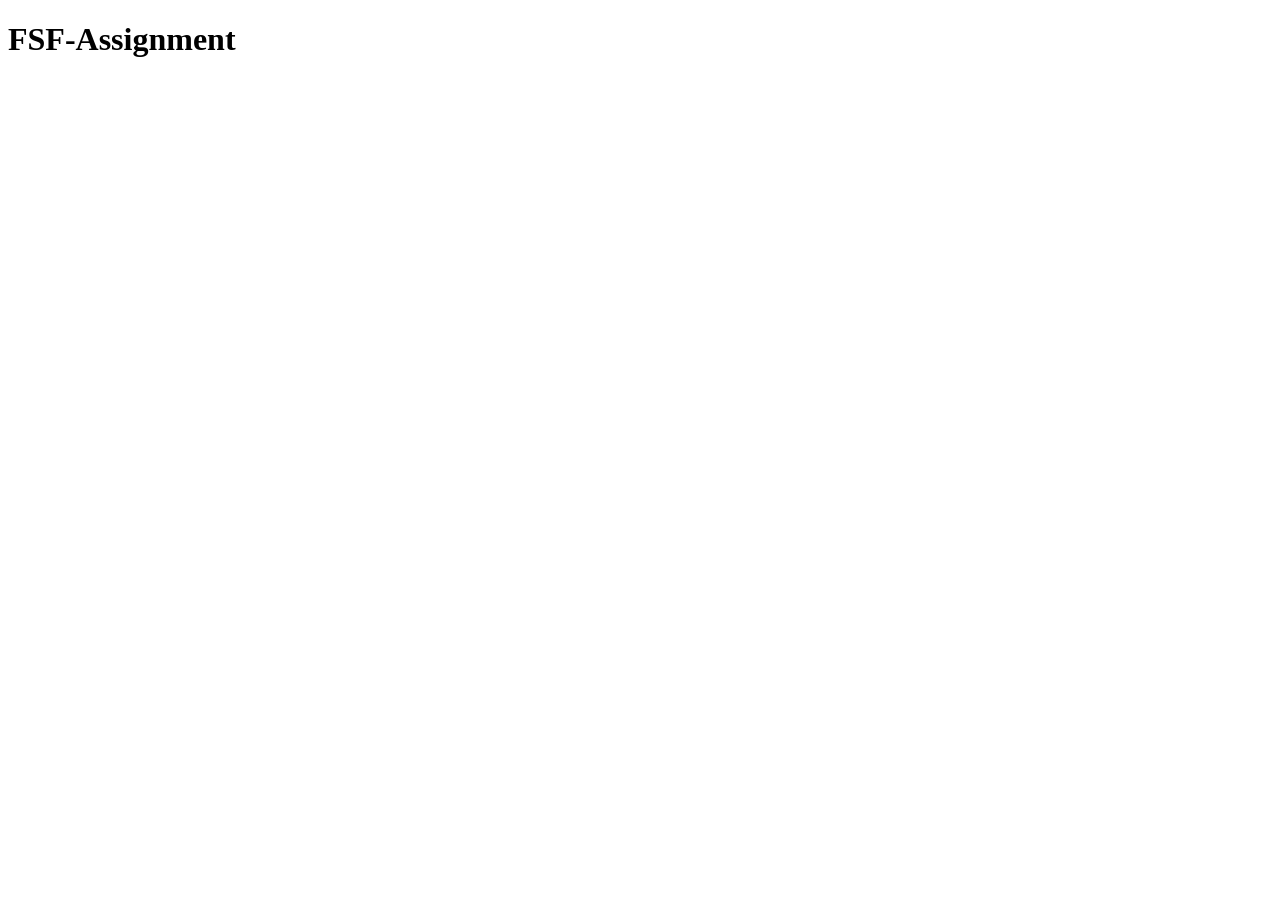
==== index.html @ a8fce8c6 "Create index.html" ====
<!doctype html>
<html lang="en">
  <head>
    <meta charset="UTF-8" />
    <meta name="viewport" content="width=device-width, initial-scale=1.0" />
    <title>Website</title>
    <link rel="stylesheet" href="./css/style.css" /> 
<body>
<h1>FSF-Assignment </h1>
</body>
</html>
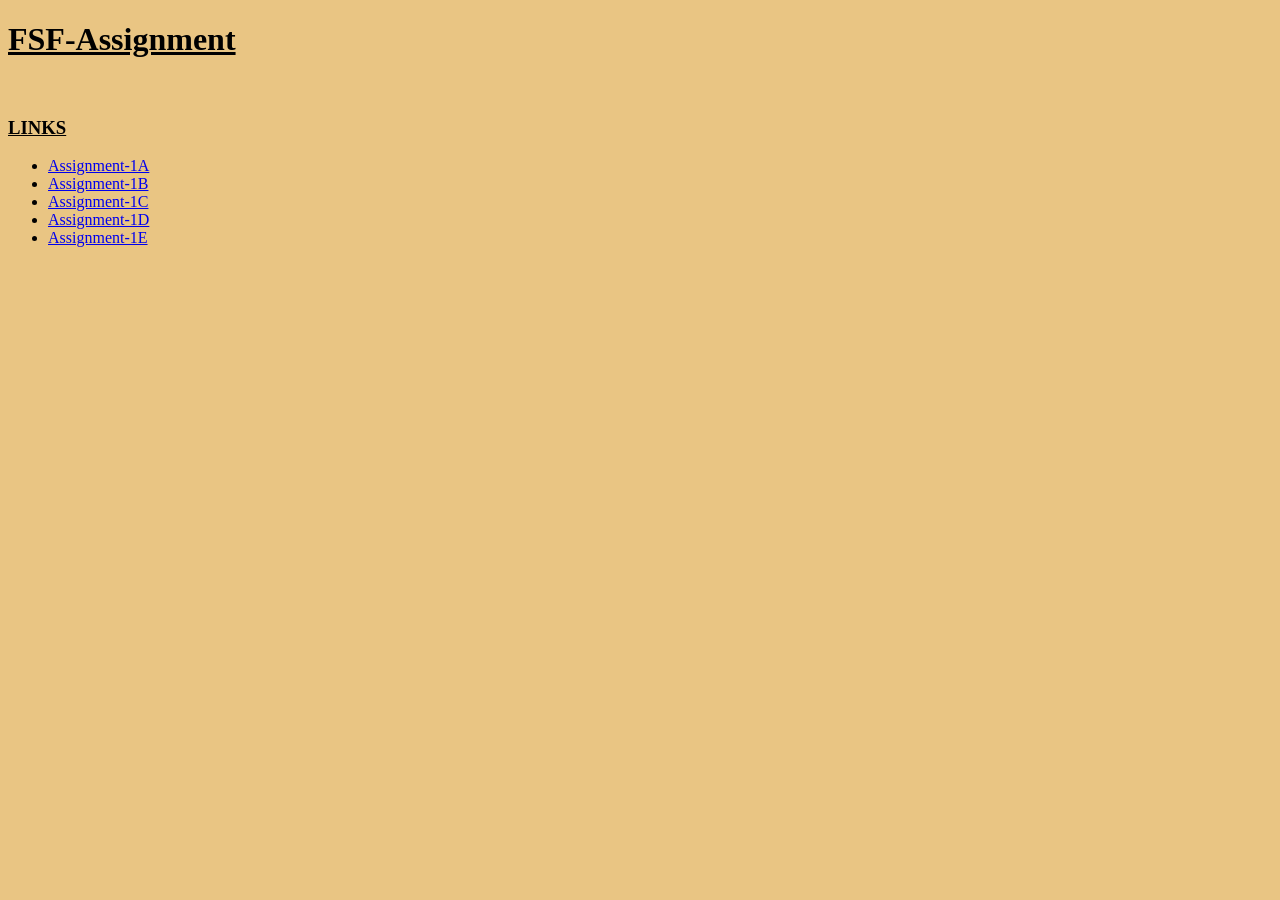
==== commit ec96b6b7: "Update index.html" ====
--- a/index.html
+++ b/index.html
@@ -3,9 +3,23 @@
   <head>
     <meta charset="UTF-8" />
     <meta name="viewport" content="width=device-width, initial-scale=1.0" />
-    <title>Website</title>
-    <link rel="stylesheet" href="./css/style.css" /> 
-<body>
-<h1>FSF-Assignment </h1>
-</body>
+    <title>FSF-Assignment</title>
+  </head>
+
+  <body style="background-color: rgb(233, 197, 131)">
+    <u> 
+      <h1>FSF-Assignment</h1>
+    </u>
+    <br />
+    <u>
+      <h3>LINKS</h3>
+    </u>
+    <ul>
+      <li><a href="Assignment-1A/index.html">Assignment-1A</a></li>
+      <li><a href="Assignment-1B/indx.html">Assignment-1B</a></li>
+      <li><a href="Assigment-1C/index.html">Assignment-1C</a></li>
+      <li><a href="Assignmen-1D/index.html">Assignment-1D</a></li>
+      <li><a href="Assignmen-1E/index.html">Assignment-1E</a></li>
+    </ul>
+  </body>
 </html>
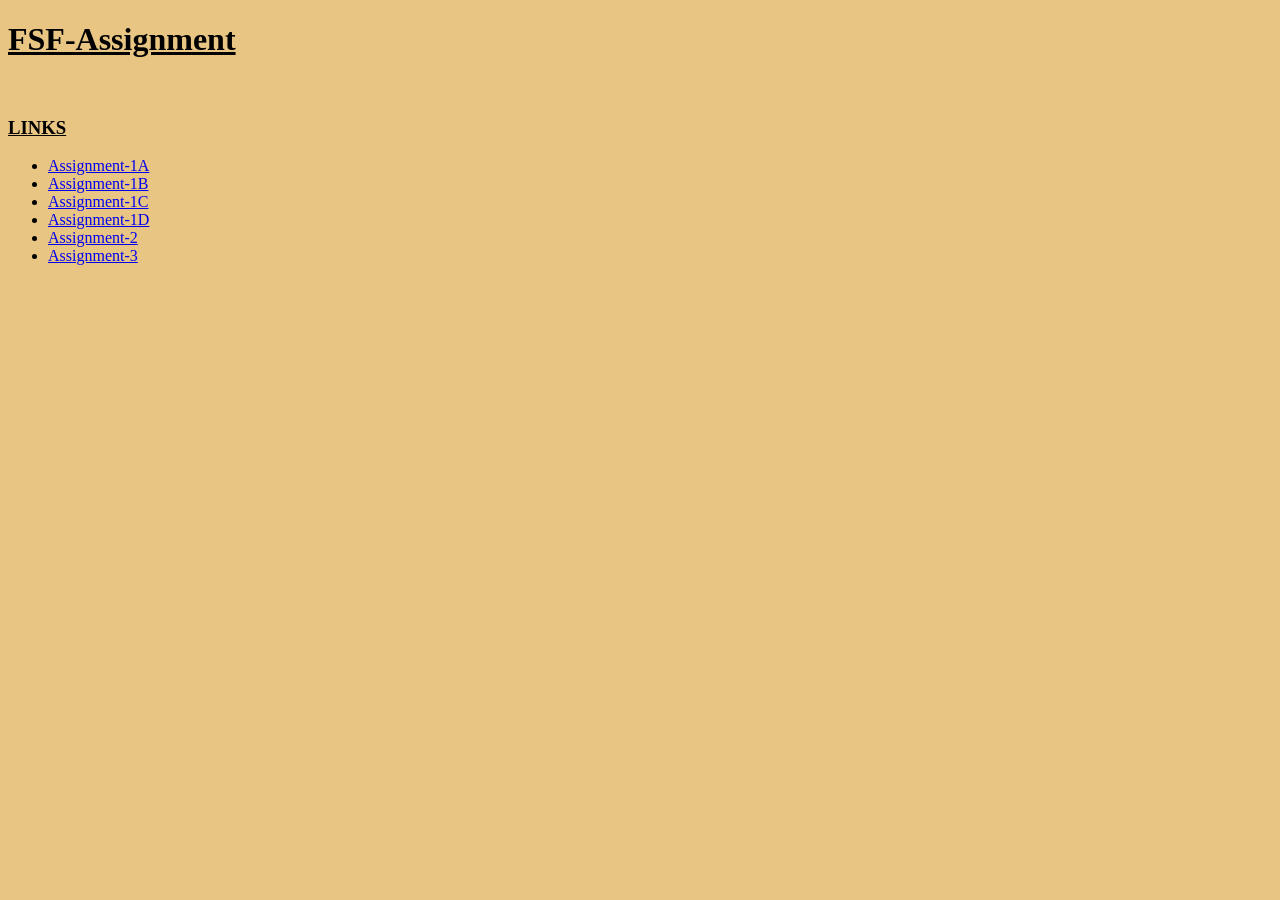
==== commit 62b24d59: "updata  folder name" ====
--- a/index.html
+++ b/index.html
@@ -19,7 +19,8 @@
       <li><a href="Assignment-1B/indx.html">Assignment-1B</a></li>
       <li><a href="Assigment-1C/index.html">Assignment-1C</a></li>
       <li><a href="Assignmen-1D/index.html">Assignment-1D</a></li>
-      <li><a href="Assignmen-1E/index.html">Assignment-1E</a></li>
+      <li><a href="Assignmen-2/index.html">Assignment-2</a></li>
+      <li><a href="Assignmen-3/index.html">Assignment-3</a></li>
     </ul>
   </body>
 </html>
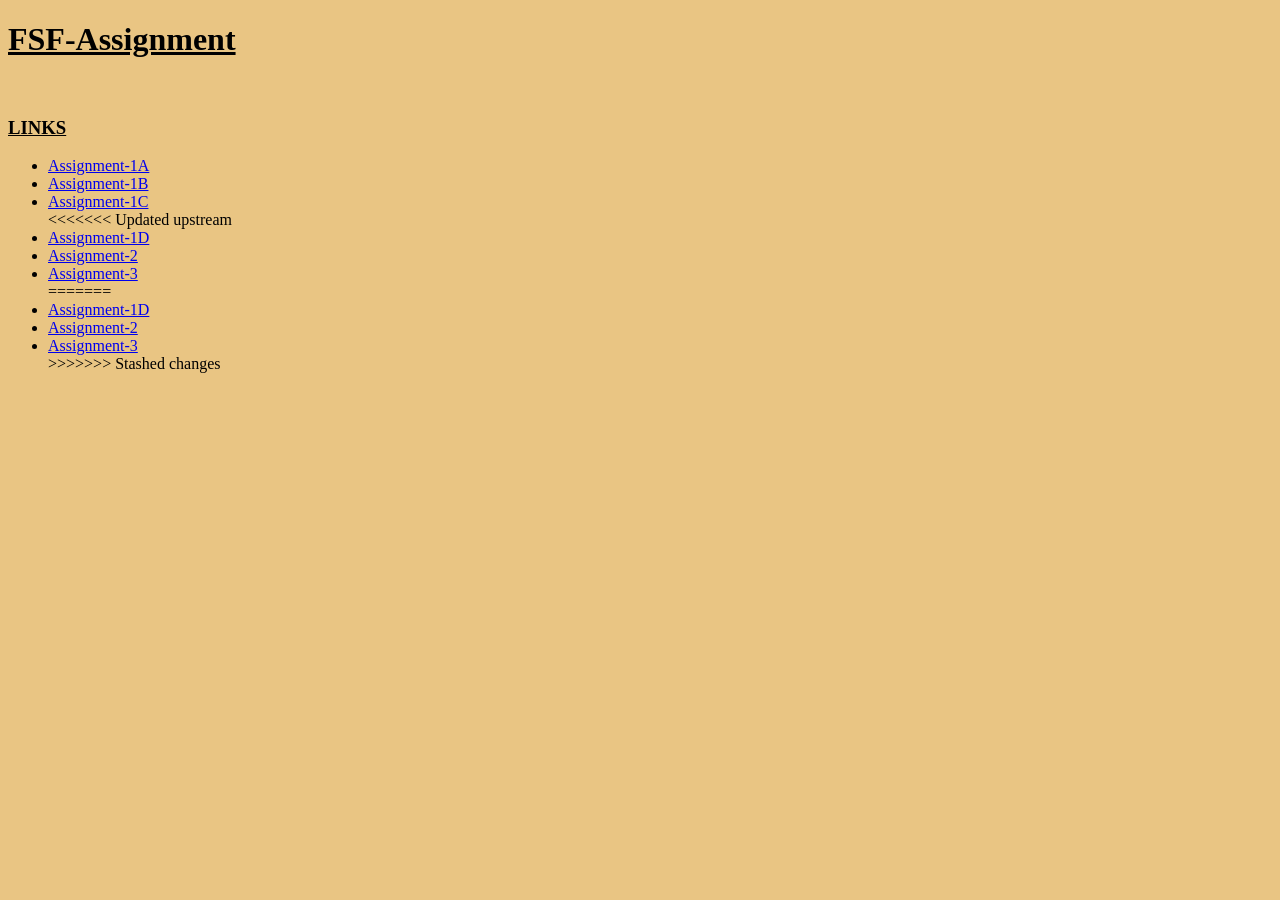
==== commit 49cd022d: "Create autumnBackgroundimage.gif" ====
--- a/index.html
+++ b/index.html
@@ -18,9 +18,15 @@
       <li><a href="Assignment-1A/index.html">Assignment-1A</a></li>
       <li><a href="Assignment-1B/indx.html">Assignment-1B</a></li>
       <li><a href="Assigment-1C/index.html">Assignment-1C</a></li>
+<<<<<<< Updated upstream
+      <li><a href="Assignment-1D/index.html">Assignment-1D</a></li>
+      <li><a href="Assignment-2/index.html">Assignment-2</a></li>
+      <li><a href="Assignment3/index.html">Assignment-3</a></li>
+=======
       <li><a href="Assignmen-1D/index.html">Assignment-1D</a></li>
       <li><a href="Assignmen-2/index.html">Assignment-2</a></li>
-      <li><a href="Assignmen-3/index.html">Assignment-3</a></li>
+      <li><a href="Assignment 3/index.html">Assignment-3</a></li>
+>>>>>>> Stashed changes
     </ul>
   </body>
 </html>
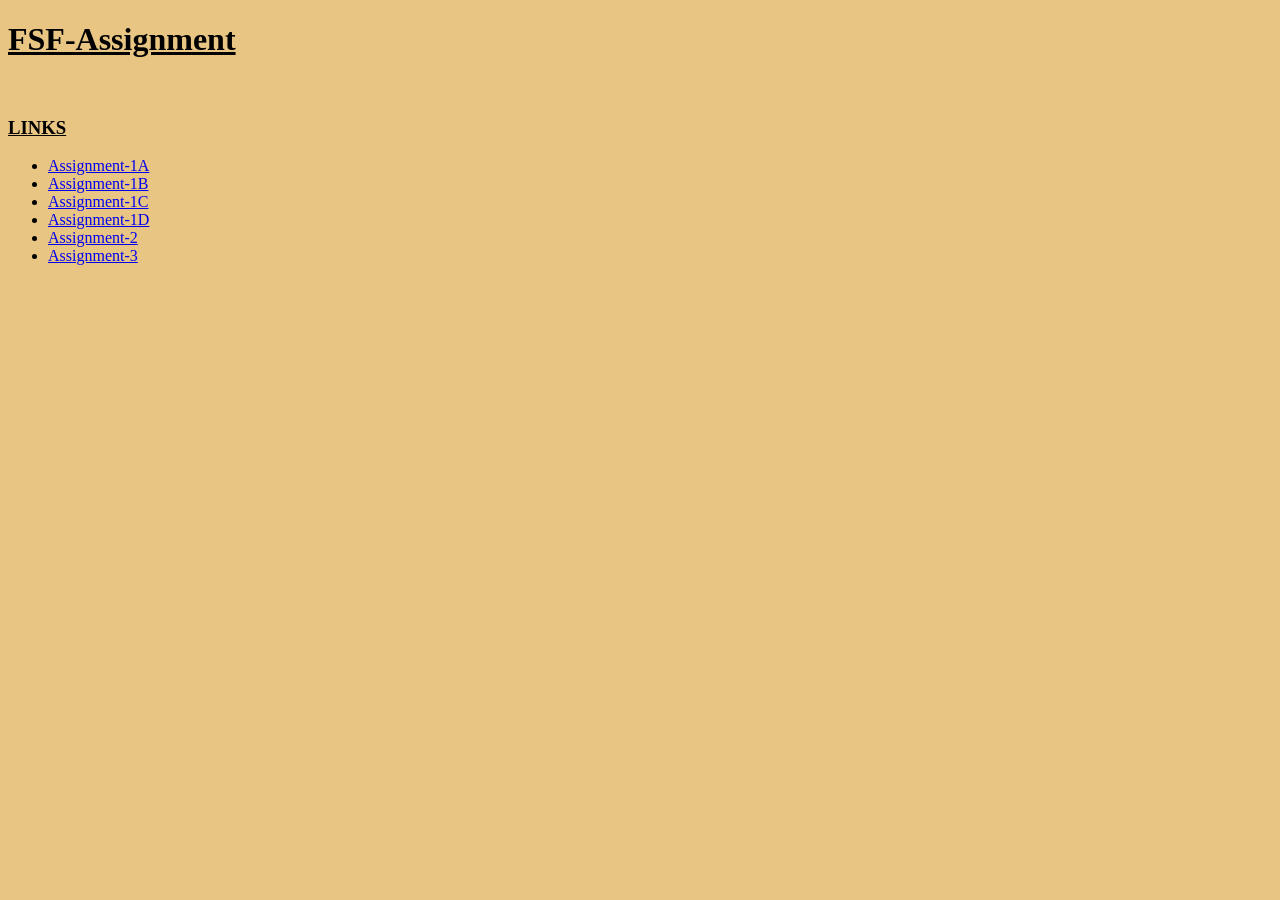
==== commit 91936cdf: "Create autumnBackgroundimage.gif" ====
--- a/index.html
+++ b/index.html
@@ -18,15 +18,9 @@
       <li><a href="Assignment-1A/index.html">Assignment-1A</a></li>
       <li><a href="Assignment-1B/indx.html">Assignment-1B</a></li>
       <li><a href="Assigment-1C/index.html">Assignment-1C</a></li>
-<<<<<<< Updated upstream
-      <li><a href="Assignment-1D/index.html">Assignment-1D</a></li>
-      <li><a href="Assignment-2/index.html">Assignment-2</a></li>
-      <li><a href="Assignment3/index.html">Assignment-3</a></li>
-=======
       <li><a href="Assignmen-1D/index.html">Assignment-1D</a></li>
       <li><a href="Assignmen-2/index.html">Assignment-2</a></li>
       <li><a href="Assignment 3/index.html">Assignment-3</a></li>
->>>>>>> Stashed changes
     </ul>
   </body>
 </html>
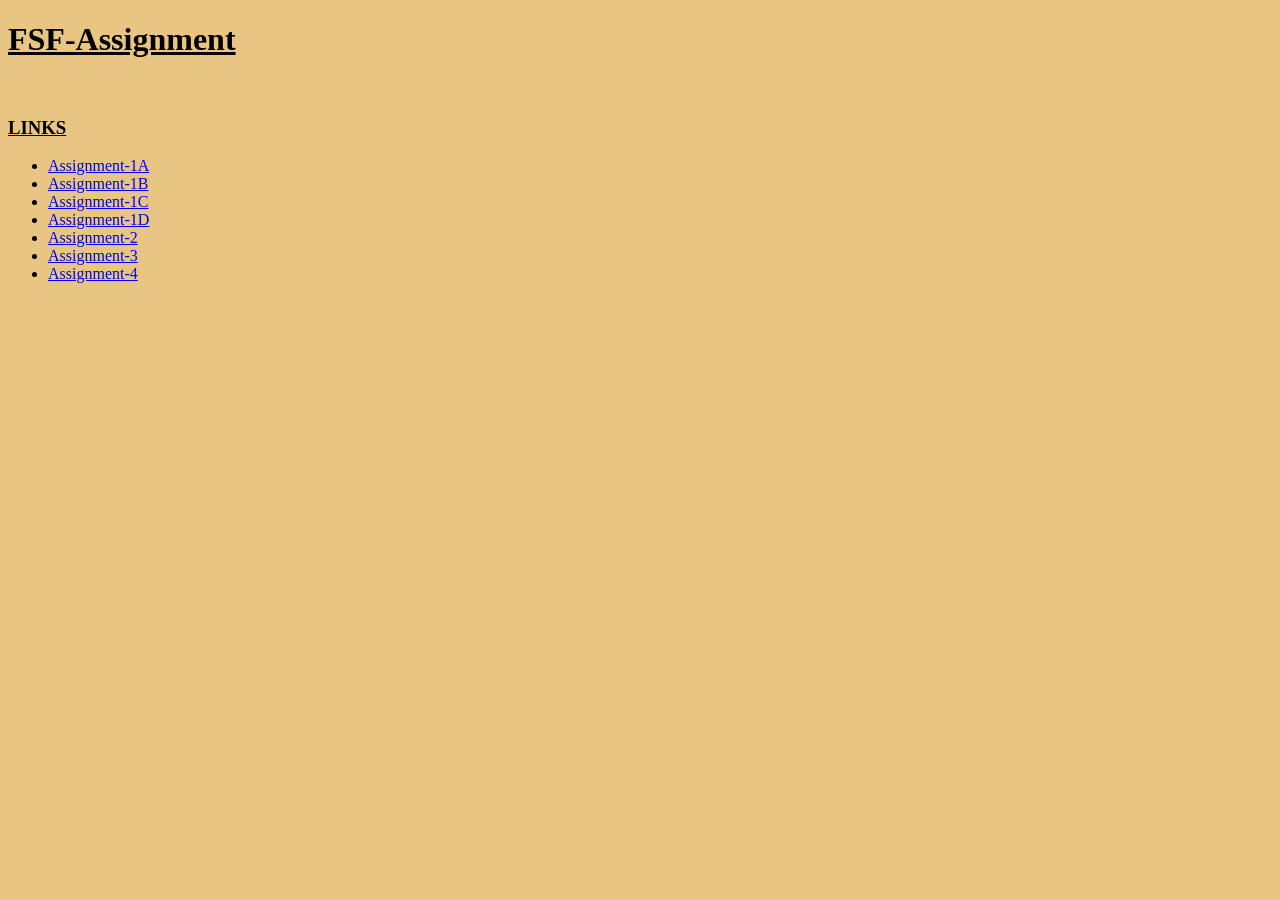
==== commit 6149d3c7: "Update index.html" ====
--- a/index.html
+++ b/index.html
@@ -21,6 +21,8 @@
       <li><a href="Assignmen-1D/index.html">Assignment-1D</a></li>
       <li><a href="Assignmen-2/index.html">Assignment-2</a></li>
       <li><a href="Assignment 3/index.html">Assignment-3</a></li>
+     <li><a href="Assignment-4/index.html">Assignment-4</a></li>
+
     </ul>
   </body>
 </html>
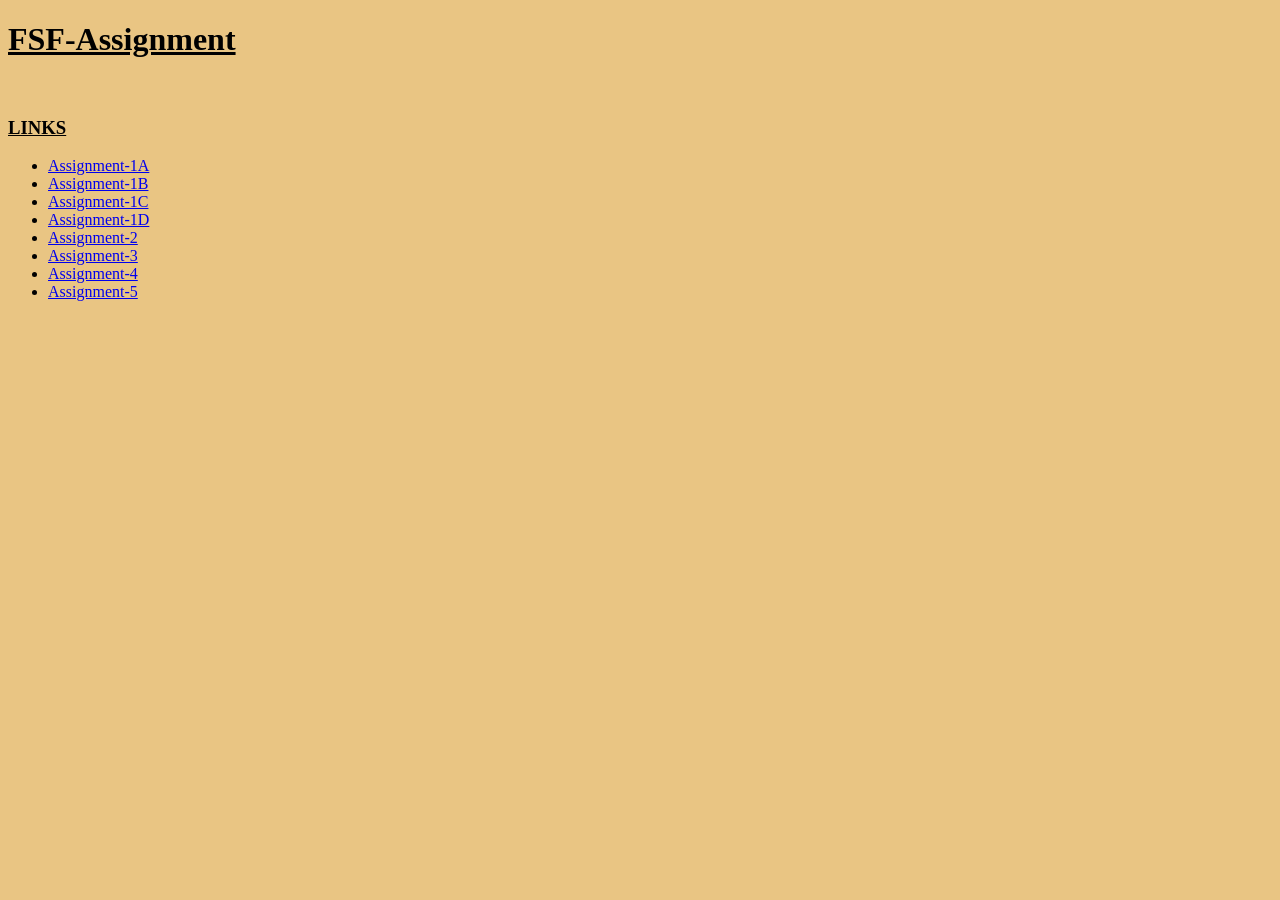
==== commit 47962ecf: "Assignment" ====
--- a/index.html
+++ b/index.html
@@ -18,10 +18,11 @@
       <li><a href="Assignment-1A/index.html">Assignment-1A</a></li>
       <li><a href="Assignment-1B/indx.html">Assignment-1B</a></li>
       <li><a href="Assigment-1C/index.html">Assignment-1C</a></li>
-      <li><a href="Assignmen-1D/index.html">Assignment-1D</a></li>
-      <li><a href="Assignmen-2/index.html">Assignment-2</a></li>
+      <li><a href="Assignment-1D/index.html">Assignment-1D</a></li>
+      <li><a href="Assignment-2/index.html">Assignment-2</a></li>
       <li><a href="Assignment 3/index.html">Assignment-3</a></li>
      <li><a href="Assignment-4/index.html">Assignment-4</a></li>
+     <li><a href="Assignment-5/index.html">Assignment-5</a></li>
 
     </ul>
   </body>
